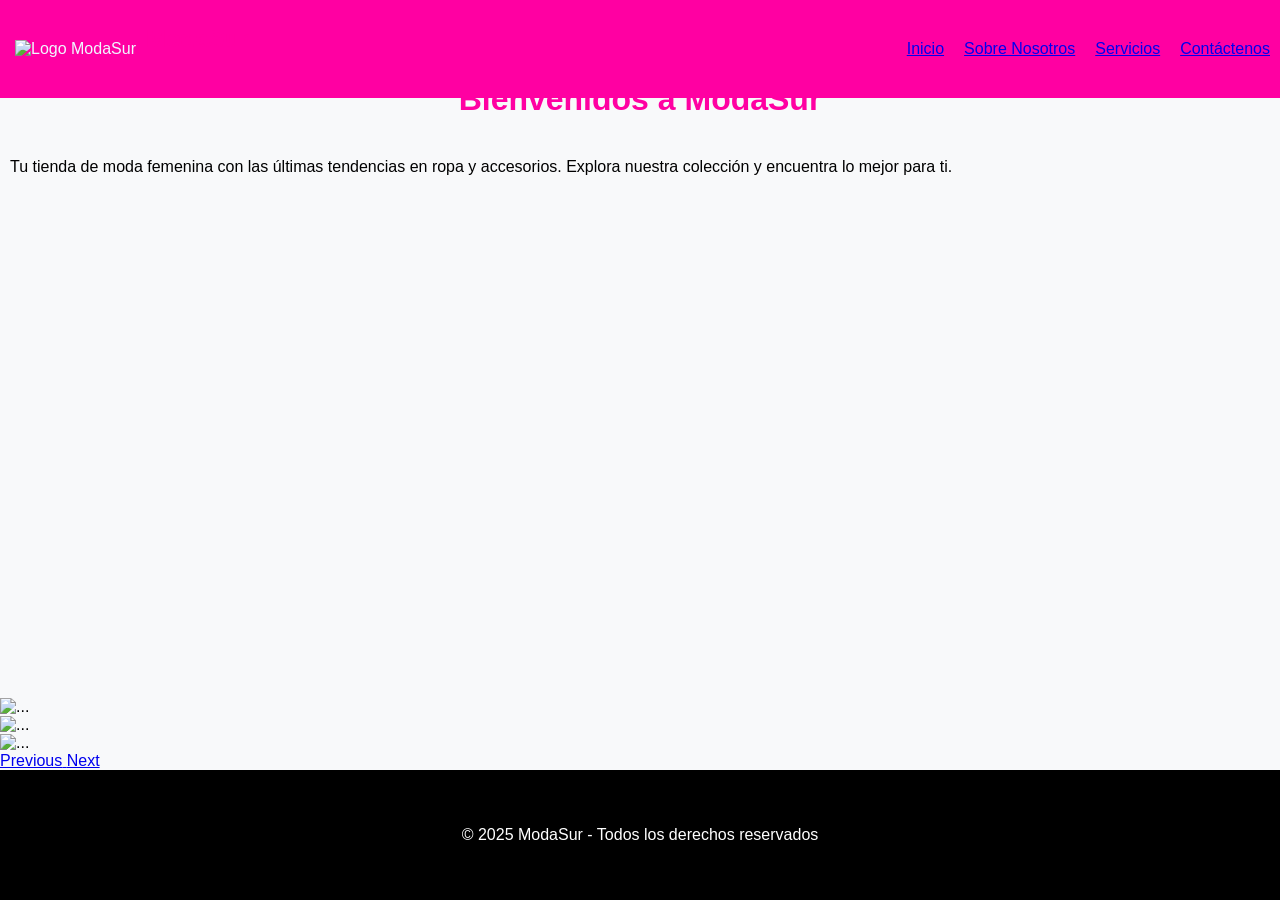
==== modaSur-1-2/modaSur/index.html @ 00a1d9e0 "Subir mi archivo Entendi como subir mi archivo a github, primer commit" ====
<!DOCTYPE html>
<html lang="es">

<head>
    <meta charset="UTF-8">
    <meta name="viewport" content="width=device-width, initial-scale=1.0">
    <title>ModaSur - Moda Femenina</title>
    <link rel="icon" href="favicon.ico" type="imagen/x-icon"> 
    <link rel="stylesheet" href="/bootstrap-4.5.3-dist/css/bootstrap.min.css">
    <link rel="stylesheet" href="styles/styles.css">
</head>

<body>
    <div class="container-flex">
        
        <nav class="navbar">
            <div class="navbar-logo">
                <img src="/IMG/logo.png" alt="Logo ModaSur" class="logo">
                <h1>ModaSur</h1>
            </div>
            <ul>
                <li class="index">
                    <a class="nav-link" href="index.html">Inicio</a>
                </li>
                <li class="sobre-nosotros">
                    <a class="nav-link" href="sobre-nosotros.html">Sobre Nosotros</a>
                </li>
                <li class="servicios">
                    <a class="nav-link" href="servicios.html">Servicios</a>
                </li>
                <li class="contacto">
                    <a class="nav-link" href="contacto.html">Contáctenos</a>
                </li>
            </ul>
        </nav>

        <div class="container mt-5">
            <h1>Bienvenidos a ModaSur</h1>
            <p>Tu tienda de moda femenina con las últimas tendencias en ropa y accesorios. Explora nuestra colección y encuentra lo mejor para ti.</p>
        </div>

        <div id="carousel" class="carousel slide" data-ride="carousel">
            <div class="carousel-inner">
                <div class="carousel-item active">
                    <img class="d-block w-100" src="/IMG/gato.png" alt="...">
                </div>
                <div class="carousel-item">
                    <img class="d-block w-100" src="/IMG/FOTO2.jpg" alt="...">
                </div>
                <div class="carousel-item">
                    <img class="d-block w-100" src="/IMG/FOTO3.jpg" alt="...">
                </div>
            </div>
            <a class="carousel-control-prev" href="#carousel" role="button" data-slide="prev">
                <span class="carousel-control-prev-icon" aria-hidden="true"></span>
                <span class="sr-only">Previous</span>
            </a>
            <a class="carousel-control-next" href="#carousel" role="button" data-slide="next">
                <span class="carousel-control-next-icon" aria-hidden="true"></span>
                <span class="sr-only">Next</span>
            </a>
        </div>

        <footer class="footer">
            <p>&copy; 2025 ModaSur - Todos los derechos reservados</p>
        </footer>

    </div> 

    <script src="https://code.jquery.com/jquery-3.5.1.slim.min.js"></script>
    <script src="https://cdn.jsdelivr.net/npm/@popperjs/core@2.9.3/dist/umd/popper.min.js"></script>
    <script src="https://stackpath.bootstrapcdn.com/bootstrap/4.5.2/js/bootstrap.min.js"></script>

</body>

</html>
---- modaSur-1-2/modaSur/styles/styles.css ----
html, body {
    margin: 0;
    box-sizing: border-box;
    font-family: 'Roboto', sans-serif;
    color: black;
    height: 100%; /* Asegúrate de que el body ocupe 100% de la altura */
}

.container-flex { 
    display: flex;  
    flex-direction: column; /* Distribución en columna para el contenedor principal */
    min-height: 100vh; /* Asegura que el contenedor principal ocupe al menos toda la altura de la ventana */
}

.header, main, footer {
    padding: 20px;
}

.container {
    margin: 0;
    padding: 60px 10px;
    flex-grow: 1; /* Permite que el contenedor principal crezca y empuje el footer hacia abajo */
}

.navbar {
    width: 100%;
    position: fixed; 
    background-color: #ff00a2;
    color: aliceblue;
    padding: 5px 15px;
    display: flex;
    justify-content: space-between;
    text-align: right;
    z-index: 1000; /* Asegura que la navbar esté por encima de otros elementos */
}

.navbar-logo {
    display: flex;
    align-items: center;             
    margin: 0;
}

.navbar-logo img {
    margin-right: 10px;
}

.navbar ul {
    list-style: none;
    display: flex;
    gap: 20px;
    padding-right: 25px;
    align-items: center;             
}




/* styles/styles.css */
body {
    background-color: #f8f9fa; /* Color de fondo para la página */
}

.container-servicios {
    padding: 20px 100px; /* Espaciado alrededor del contenedor */
    margin: 0 auto; /* Centrar el contenedor */
    max-width: 1200px; /* Establece un ancho máximo para el contenedor */
    margin-top: 60px;
}

h1 {
    text-align: center; /* Centrar el título de la sección */
    color: #ff00a2; /* Color del título */
    margin-bottom: 40px; /* Margen inferior para separar del contenido */
}

.card {
    border: 1px solid #ddd; /* Borde alrededor de la tarjeta */
    border-radius: 12px; /* Bordes redondeados */
    box-shadow: 0 2px 10px rgba(0, 0, 0, 0.1); /* Sombra sutil para las tarjetas */
    transition: transform 0.2s; /* Efecto de transformación al pasar el mouse */
}

.card-img-top {
    border-top-left-radius: 12px; /* Bordes redondeados en la parte superior */
    border-top-right-radius: 12px;
}

.card-body {
    text-align: left; /* Alinear el texto a la izquierda */
}

.card-title {
    font-size: 1.25rem; /* Tamaño de fuente para el título de la tarjeta */
    font-weight: bold; /* Negrita para el título */
}

.card-text {
    margin-bottom: 15px; /* Margen inferior para la descripción */
}

.footer {
    background-color: black; /* Color de fondo del footer */
    color: white; /* Color del texto en el footer */
    text-align: center; /* Centrar el texto del footer */
    padding: 20px; /* Espaciado interno */
    position: relative; /* Mantiene el footer donde debería ir */
    margin-top: auto; /* Asegura que el footer esté al final del contenedor */
}





.footer {
    background-color: black;
    padding: 40px 0; /* Padding del footer */
    color: white;
    text-align: center;
    margin-top: auto
}
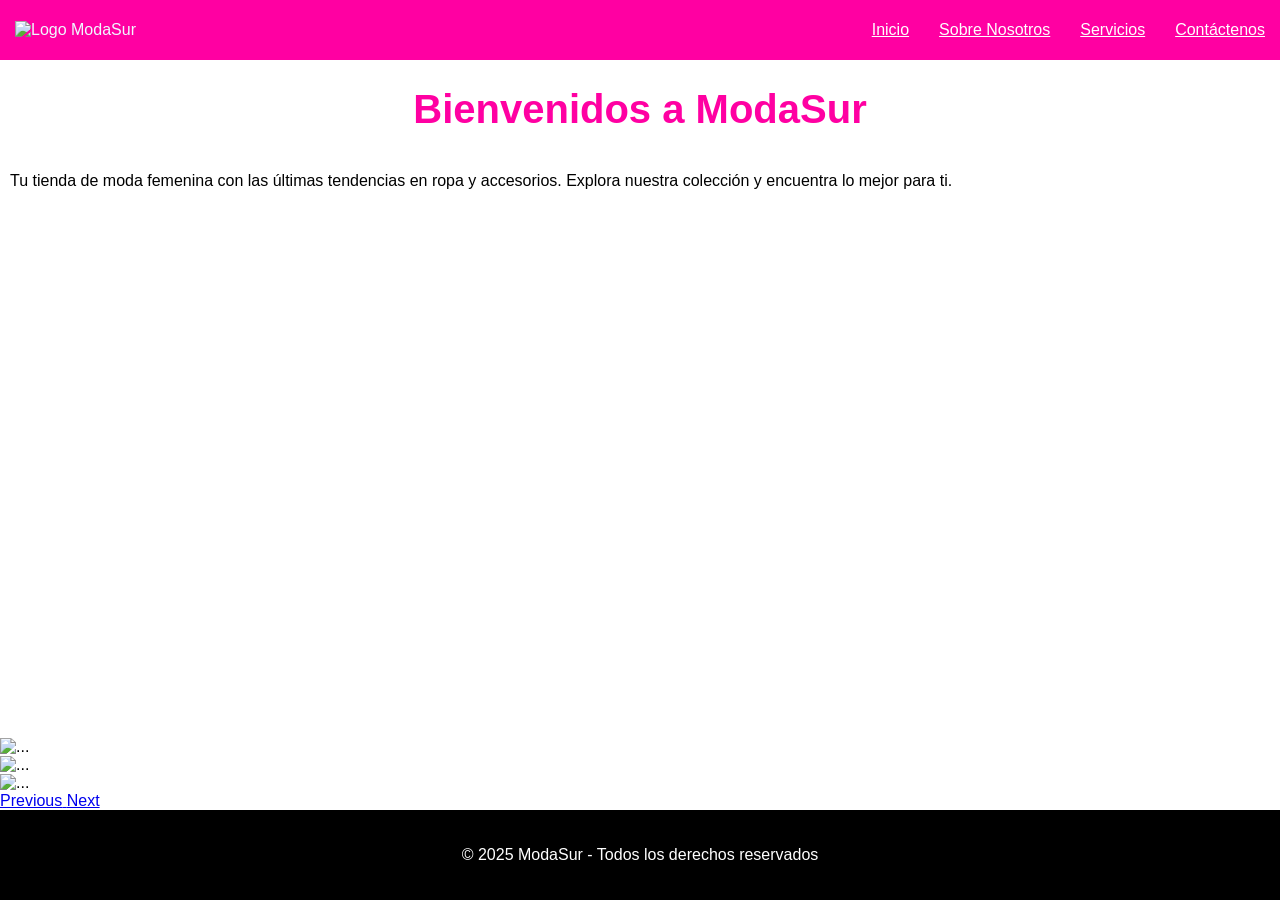
==== commit f3db4d24: "Cambios en las paginas servicios y contáctenos Se realizan pequeños cambios en la estructura html de" ====
--- a/modaSur-1-2/modaSur/index.html
+++ b/modaSur-1-2/modaSur/index.html
@@ -5,7 +5,7 @@
     <meta charset="UTF-8">
     <meta name="viewport" content="width=device-width, initial-scale=1.0">
     <title>ModaSur - Moda Femenina</title>
-    <link rel="icon" href="favicon.ico" type="imagen/x-icon"> 
+    <link rel="icon" href="/IMG/favicon.ico" type="imagen/x-icon"> 
     <link rel="stylesheet" href="/bootstrap-4.5.3-dist/css/bootstrap.min.css">
     <link rel="stylesheet" href="styles/styles.css">
 </head>
@@ -15,8 +15,7 @@
         
         <nav class="navbar">
             <div class="navbar-logo">
-                <img src="/IMG/logo.png" alt="Logo ModaSur" class="logo">
-                <h1>ModaSur</h1>
+                <img src="/images/logo.png" alt="Logo ModaSur" class="logo">
             </div>
             <ul>
                 <li class="index">
--- a/modaSur-1-2/modaSur/styles/styles.css
+++ b/modaSur-1-2/modaSur/styles/styles.css
@@ -1,15 +1,16 @@
-html, body {
+html, body{
     margin: 0;
+    padding: 0;
     box-sizing: border-box;
     font-family: 'Roboto', sans-serif;
     color: black;
-    height: 100%; /* Asegúrate de que el body ocupe 100% de la altura */
+    height: 100%; 
 }
 
 .container-flex { 
     display: flex;  
-    flex-direction: column; /* Distribución en columna para el contenedor principal */
-    min-height: 100vh; /* Asegura que el contenedor principal ocupe al menos toda la altura de la ventana */
+    flex-direction: column;
+    min-height: 100vh; 
 }
 
 .header, main, footer {
@@ -19,7 +20,7 @@
 .container {
     margin: 0;
     padding: 60px 10px;
-    flex-grow: 1; /* Permite que el contenedor principal crezca y empuje el footer hacia abajo */
+    flex-grow: 1; 
 }
 
 .navbar {
@@ -31,7 +32,7 @@
     display: flex;
     justify-content: space-between;
     text-align: right;
-    z-index: 1000; /* Asegura que la navbar esté por encima de otros elementos */
+    z-index: 1000;
 }
 
 .navbar-logo {
@@ -40,11 +41,12 @@
     margin: 0;
 }
 
-.navbar-logo img {
-    margin-right: 10px;
+.nav-link {
+    color: white; 
+    padding: 5px
 }
 
-.navbar ul {
+.navbar ul{
     list-style: none;
     display: flex;
     gap: 20px;
@@ -54,67 +56,111 @@
 
 
 
-
-/* styles/styles.css */
-body {
-    background-color: #f8f9fa; /* Color de fondo para la página */
-}
-
 .container-servicios {
-    padding: 20px 100px; /* Espaciado alrededor del contenedor */
-    margin: 0 auto; /* Centrar el contenedor */
-    max-width: 1200px; /* Establece un ancho máximo para el contenedor */
-    margin-top: 60px;
+    padding: 60px 10px; 
+    margin: 0 auto; 
+    max-width: 1200px; 
 }
 
 h1 {
-    text-align: center; /* Centrar el título de la sección */
-    color: #ff00a2; /* Color del título */
-    margin-bottom: 40px; /* Margen inferior para separar del contenido */
+    text-align: center; 
+    color: #ff00a2; 
+    margin-bottom: 40px; 
+    font-size: 2.5rem; 
 }
 
 .card {
-    border: 1px solid #ddd; /* Borde alrededor de la tarjeta */
-    border-radius: 12px; /* Bordes redondeados */
-    box-shadow: 0 2px 10px rgba(0, 0, 0, 0.1); /* Sombra sutil para las tarjetas */
-    transition: transform 0.2s; /* Efecto de transformación al pasar el mouse */
+    border: 5px solid #ddd5db;  
+    border-radius: 10px; 
+    overflow: hidden; 
+    margin-bottom: 30px; 
 }
 
 .card-img-top {
-    border-top-left-radius: 12px; /* Bordes redondeados en la parte superior */
-    border-top-right-radius: 12px;
+    border-top-left-radius: 10px; 
+    border-top-right-radius: 10px; 
+    width: 100%;
+    height: 200px; 
+    object-fit: cover; 
 }
 
 .card-body {
-    text-align: left; /* Alinear el texto a la izquierda */
+    text-align: center; 
+    padding: 20px;
 }
 
 .card-title {
-    font-size: 1.25rem; /* Tamaño de fuente para el título de la tarjeta */
-    font-weight: bold; /* Negrita para el título */
+    font-size: 1.5rem; 
+    font-weight: bold; 
+    color: #232020; 
+    margin-bottom: 10px;
 }
 
 .card-text {
-    margin-bottom: 15px; /* Margen inferior para la descripción */
-}
-
-.footer {
-    background-color: black; /* Color de fondo del footer */
-    color: white; /* Color del texto en el footer */
-    text-align: center; /* Centrar el texto del footer */
-    padding: 20px; /* Espaciado interno */
-    position: relative; /* Mantiene el footer donde debería ir */
-    margin-top: auto; /* Asegura que el footer esté al final del contenedor */
+    color: #666; 
 }
 
 
 
 
 
+/* estilo para el formulario */
+.form-group {
+    margin-bottom: 10px;
+}
+
+.form-group label {
+    display: block;
+    margin-bottom: 10px;
+    color: #43414a;
+}
+ /* froma de los imput*/
+.form-control {
+    width: 100%;
+    padding: 10px;
+    border: 2px solid #ccc;
+    border-radius: 40px;
+    box-sizing: border-box;
+}
+
+/*solo estetico borde de los imput*/
+.form-control:focus {
+    border-color: #8613de;
+    outline: none;
+    box-shadow: 0 0 5px rgba(0, 123, 255, 0.5);
+}
+
+button[type="submit"] {
+    width: 100%;
+    padding: 10px;
+    background-color: #8613de;
+    border-radius: 40px;
+    color: #fff;
+    font-size: 16px;
+    cursor: pointer;
+}
+
+/*pasar por encima del boton cambia de color*/
+button[type="submit"]:hover {
+    background-color: #23d3c5;
+}
+
+h2{
+    text-align: center; 
+    color: #2c2629; 
+    margin-bottom: 30px; 
+    font-size: 1.5rem; 
+}
+
+
+
 .footer {
-    background-color: black;
-    padding: 40px 0; /* Padding del footer */
-    color: white;
+    background-color: black; 
+    color: white; 
     text-align: center;
-    margin-top: auto
-}+    padding: 20px;
+    position: relative;
+    margin-top: auto;
+}
+
+
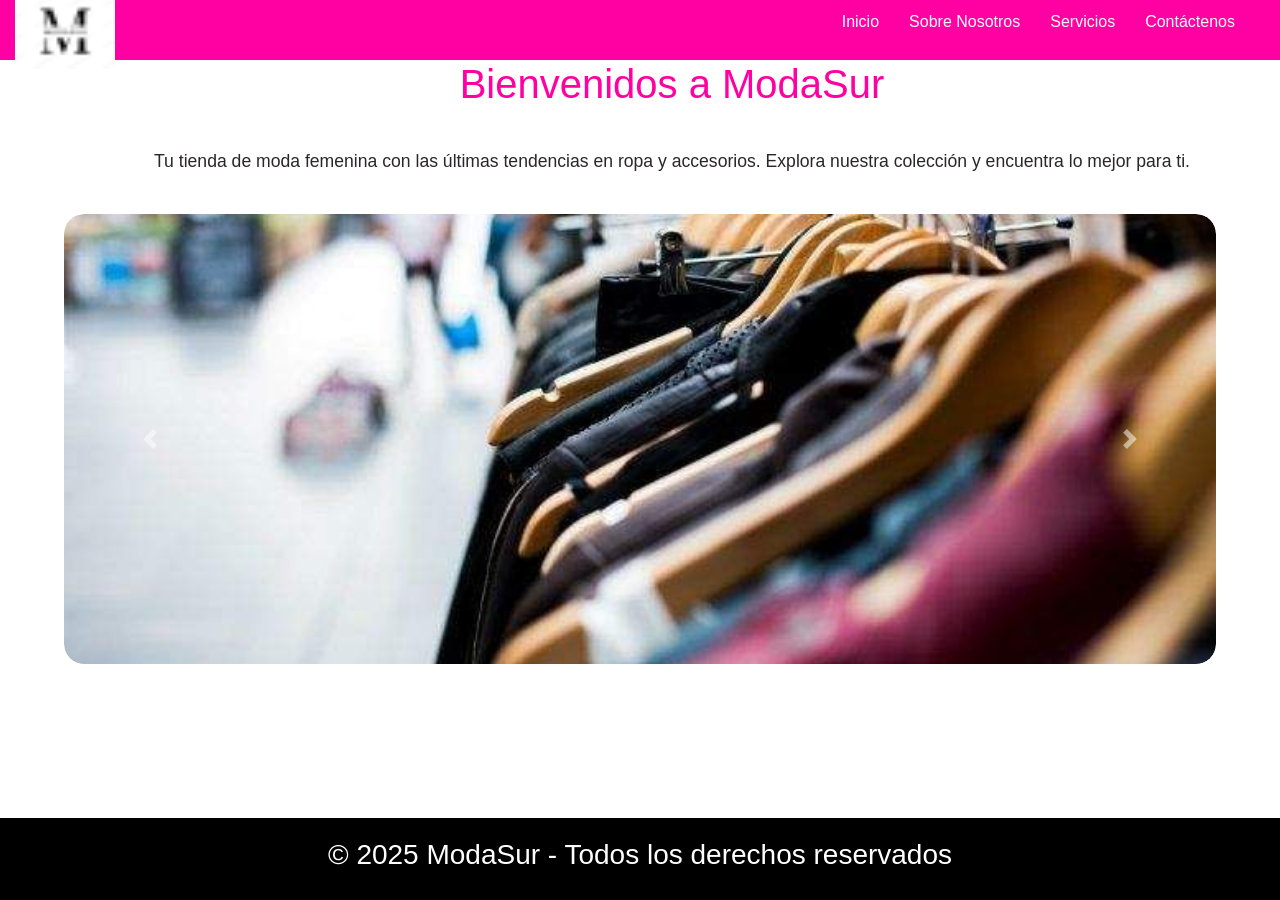
==== commit 4faf641b: "Cambios mayores en paginas web funcionamiento de carousel en index, logo en navbar, favicon para tod" ====
--- a/modaSur-1-2/modaSur/index.html
+++ b/modaSur-1-2/modaSur/index.html
@@ -5,8 +5,8 @@
     <meta charset="UTF-8">
     <meta name="viewport" content="width=device-width, initial-scale=1.0">
     <title>ModaSur - Moda Femenina</title>
-    <link rel="icon" href="/IMG/favicon.ico" type="imagen/x-icon"> 
-    <link rel="stylesheet" href="/bootstrap-4.5.3-dist/css/bootstrap.min.css">
+    <link rel="icon" href="/modaSur-1-2/images/favicon.ico" type="imagen/x-icon">
+    <link rel="stylesheet" href="https://cdn.jsdelivr.net/npm/bootstrap@4.5.3/dist/css/bootstrap.min.css" integrity="sha384-TX8t27EcRE3e/ihU7zmQxVncDAy5uIKz4rEkgIXeMed4M0jlfIDPvg6uqKI2xXr2" crossorigin="anonymous">
     <link rel="stylesheet" href="styles/styles.css">
 </head>
 
@@ -15,7 +15,7 @@
         
         <nav class="navbar">
             <div class="navbar-logo">
-                <img src="/images/logo.png" alt="Logo ModaSur" class="logo">
+                <img src="/modaSur-1-2/images/logo.png" alt="Logo ModaSur" class="logo">
             </div>
             <ul>
                 <li class="index">
@@ -33,7 +33,7 @@
             </ul>
         </nav>
 
-        <div class="container mt-5">
+        <div class="container2">
             <h1>Bienvenidos a ModaSur</h1>
             <p>Tu tienda de moda femenina con las últimas tendencias en ropa y accesorios. Explora nuestra colección y encuentra lo mejor para ti.</p>
         </div>
@@ -41,13 +41,13 @@
         <div id="carousel" class="carousel slide" data-ride="carousel">
             <div class="carousel-inner">
                 <div class="carousel-item active">
-                    <img class="d-block w-100" src="/IMG/gato.png" alt="...">
+                    <img class="d-block w-100" src="/modaSur-1-2/images/ropa.jpg" alt="...">
                 </div>
                 <div class="carousel-item">
-                    <img class="d-block w-100" src="/IMG/FOTO2.jpg" alt="...">
+                    <img class="d-block w-100" src="/modaSur-1-2/images/taller.jpg" alt="...">
                 </div>
                 <div class="carousel-item">
-                    <img class="d-block w-100" src="/IMG/FOTO3.jpg" alt="...">
+                    <img class="d-block w-100" src="/modaSur-1-2/images/tienda-ropa.jpg" alt="...">
                 </div>
             </div>
             <a class="carousel-control-prev" href="#carousel" role="button" data-slide="prev">
@@ -61,7 +61,7 @@
         </div>
 
         <footer class="footer">
-            <p>&copy; 2025 ModaSur - Todos los derechos reservados</p>
+            <h3>&copy; 2025 ModaSur - Todos los derechos reservados</h3>
         </footer>
 
     </div> 
--- a/modaSur-1-2/modaSur/styles/styles.css
+++ b/modaSur-1-2/modaSur/styles/styles.css
@@ -4,14 +4,15 @@
     box-sizing: border-box;
     font-family: 'Roboto', sans-serif;
     color: black;
-    height: 100%; 
+    height: 100%;
 }
 
 .container-flex { 
     display: flex;  
     flex-direction: column;
-    min-height: 100vh; 
-}
+    min-height: 100vh;
+}
+
 
 .header, main, footer {
     padding: 20px;
@@ -21,6 +22,12 @@
     margin: 0;
     padding: 60px 10px;
     flex-grow: 1; 
+}
+
+.container2{
+    margin-left: 5%;
+    padding-top: 60px;
+    text-align: center;
 }
 
 .navbar {
@@ -39,6 +46,8 @@
     display: flex;
     align-items: center;             
     margin: 0;
+    width: 10px;
+    height: 10px;
 }
 
 .nav-link {
@@ -56,6 +65,55 @@
 
 
 
+
+.carousel {
+    width: 90%;
+    margin: 10px auto;
+    border-radius: 20px;
+    overflow: hidden;
+    position: relative;
+  }
+  
+  .carousel-inner img {
+    border-radius: 20px;
+    object-fit: cover;
+    height: 450px; /* Altura fija para las imágenes */
+    width: 450px;
+    transition: transform 0.6s ease-in-out;
+  }
+  
+  .carousel-control-prev-icon,
+  .carousel-control-next-icon {
+    padding: 20px;
+    border-radius: 50%;
+    background-size: 50% 50%;
+  }
+  
+  
+
+
+
+
+
+
+
+
+
+
+
+
+
+
+
+
+
+
+
+
+
+
+
+
 .container-servicios {
     padding: 60px 10px; 
     margin: 0 auto; 
@@ -119,8 +177,9 @@
     width: 100%;
     padding: 10px;
     border: 2px solid #ccc;
-    border-radius: 40px;
+    border-radius: 4px;
     box-sizing: border-box;
+    font-family: 'Roboto', sans-serif;
 }
 
 /*solo estetico borde de los imput*/
@@ -153,14 +212,25 @@
 }
 
 
+p{
+    text-align: center; 
+    color: #2b2629; 
+    margin-bottom: 30px; 
+    font-size: 1.1rem; 
+}
+
+
+
+
+
+h3{
+    color: white;
+}
 
 .footer {
     background-color: black; 
-    color: white; 
     text-align: center;
     padding: 20px;
     position: relative;
     margin-top: auto;
 }
-
-
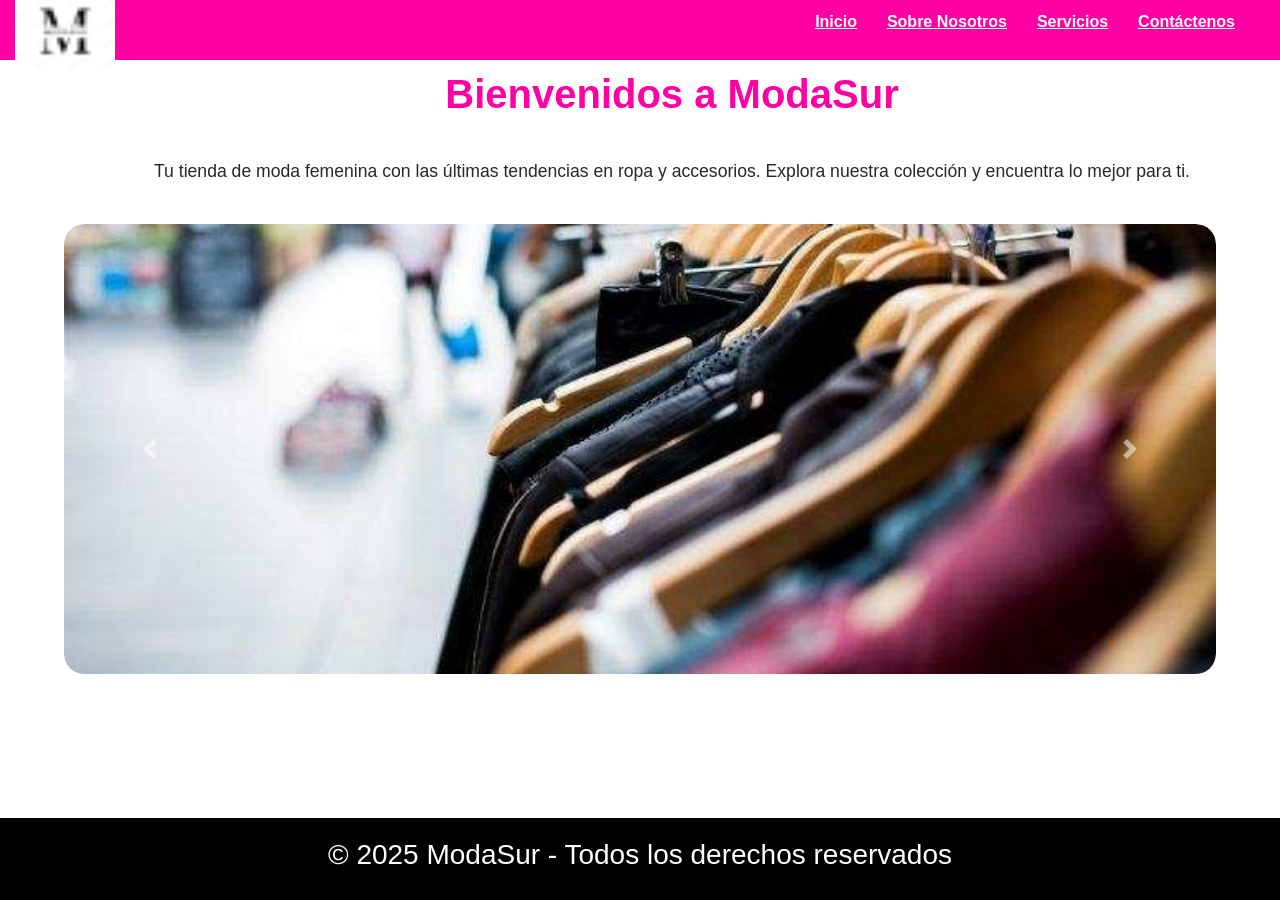
==== commit 62c717eb: "Cambios en index y css Se realizan cambios de centrado en index, en navbar, se le pone negrita el h1" ====
--- a/modaSur-1-2/modaSur/index.html
+++ b/modaSur-1-2/modaSur/index.html
@@ -33,7 +33,7 @@
             </ul>
         </nav>
 
-        <div class="container2">
+        <div class="container-index">
             <h1>Bienvenidos a ModaSur</h1>
             <p>Tu tienda de moda femenina con las últimas tendencias en ropa y accesorios. Explora nuestra colección y encuentra lo mejor para ti.</p>
         </div>
--- a/modaSur-1-2/modaSur/styles/styles.css
+++ b/modaSur-1-2/modaSur/styles/styles.css
@@ -13,7 +13,6 @@
     min-height: 100vh;
 }
 
-
 .header, main, footer {
     padding: 20px;
 }
@@ -24,10 +23,10 @@
     flex-grow: 1; 
 }
 
-.container2{
+.container-index{
     margin-left: 5%;
-    padding-top: 60px;
-    text-align: center;
+    padding-top: 70px;
+    text-align: left;
 }
 
 .navbar {
@@ -52,7 +51,9 @@
 
 .nav-link {
     color: white; 
-    padding: 5px
+    padding: 5px;  
+    text-decoration: underline;
+    font-weight: bold;  
 }
 
 .navbar ul{
@@ -77,7 +78,7 @@
   .carousel-inner img {
     border-radius: 20px;
     object-fit: cover;
-    height: 450px; /* Altura fija para las imágenes */
+    height: 450px; 
     width: 450px;
     transition: transform 0.6s ease-in-out;
   }
@@ -89,29 +90,6 @@
     background-size: 50% 50%;
   }
   
-  
-
-
-
-
-
-
-
-
-
-
-
-
-
-
-
-
-
-
-
-
-
-
 
 
 .container-servicios {
@@ -120,11 +98,12 @@
     max-width: 1200px; 
 }
 
-h1 {
+h1{
     text-align: center; 
     color: #ff00a2; 
     margin-bottom: 40px; 
     font-size: 2.5rem; 
+    font-weight: bold;
 }
 
 .card {
@@ -159,10 +138,6 @@
 }
 
 
-
-
-
-/* estilo para el formulario */
 .form-group {
     margin-bottom: 10px;
 }
@@ -172,7 +147,7 @@
     margin-bottom: 10px;
     color: #43414a;
 }
- /* froma de los imput*/
+
 .form-control {
     width: 100%;
     padding: 10px;
@@ -182,7 +157,7 @@
     font-family: 'Roboto', sans-serif;
 }
 
-/*solo estetico borde de los imput*/
+
 .form-control:focus {
     border-color: #8613de;
     outline: none;
@@ -199,7 +174,7 @@
     cursor: pointer;
 }
 
-/*pasar por encima del boton cambia de color*/
+
 button[type="submit"]:hover {
     background-color: #23d3c5;
 }
@@ -220,9 +195,6 @@
 }
 
 
-
-
-
 h3{
     color: white;
 }
